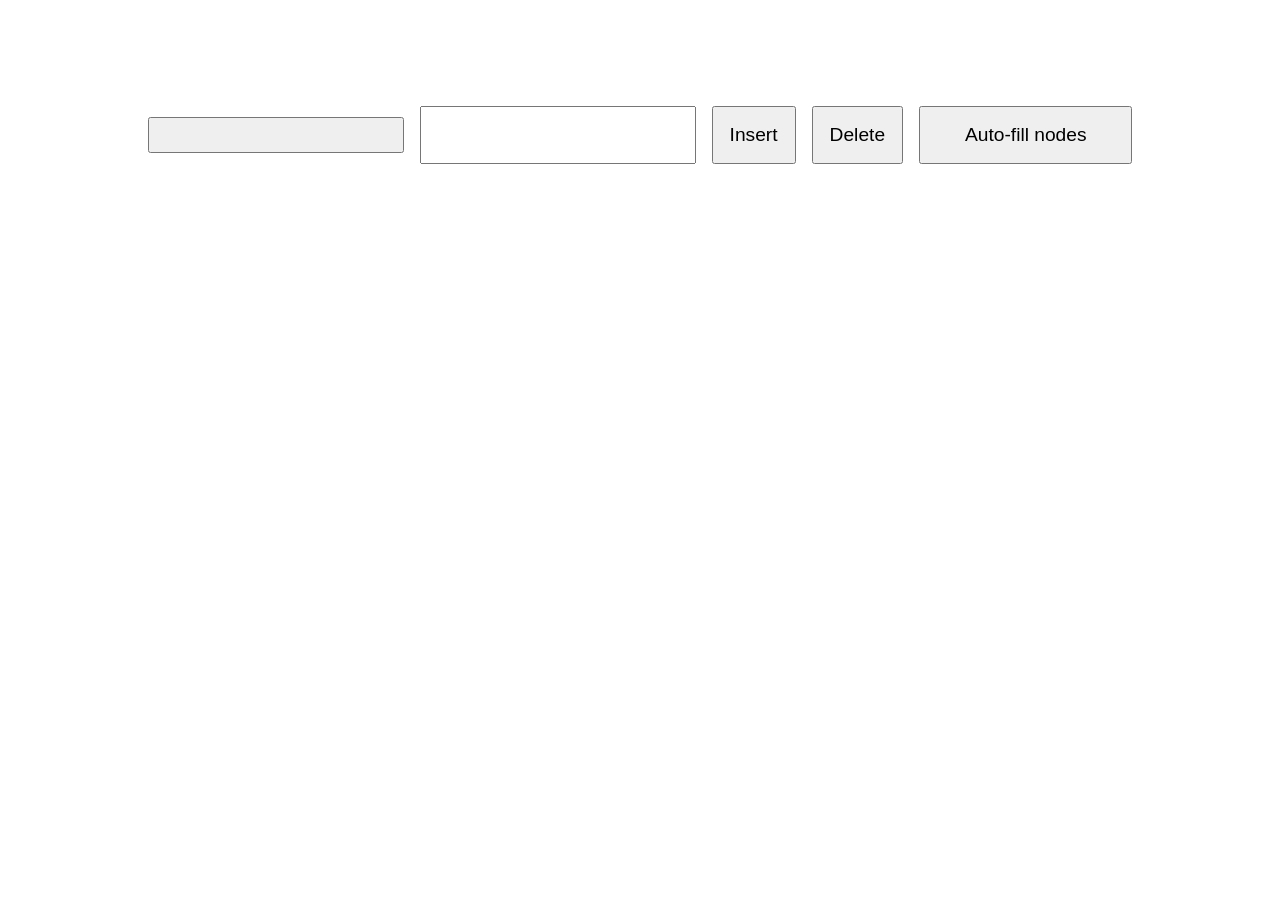
==== index.html @ a0d09b4d "Added auto-fill button Now an auto-fill button can keep inserting nodes into the tree continuously  " ====
<!DOCTYPE html>
<html lang="">
  <head>
    <meta charset="utf-8">
    <meta name="viewport" content="width=device-width, initial-scale=1.0">
    <title>Balanced BST visualization</title>

    <style>
      * {
        margin: 0;
        padding: 0;
        font-family: -apple-system, BlinkMacSystemFont, 'Segoe UI', Roboto, Oxygen, Ubuntu, Cantarell, 'Open Sans', 'Helvetica Neue', sans-serif;
        box-sizing: border-box;
      }

      html, body {
        width: 100vw;
        height: 100vh;
      }

      body {
        overflow-x: hidden;
      }

      #heading {
        height: 10vh;
        padding: 1rem;
        text-align: center;

        font-size: 2rem;
        font-weight: lighter;
      }

      button, input {
        width: fit-content;
        margin: 1rem 0.5rem;
        padding: 1rem;

        text-align: center;
        font-size: 1.2rem;
        
        white-space: nowrap;
      }

      .buttons {
        height: 10vh;
        margin: auto;

        display: flex;
        flex-direction: row;
        align-items: center;
        justify-content: center;

        overflow-x: auto;
        overflow-y: hidden;
      }

      #toggle {
        width: 24ch;
      }

      #auto {
        width: 20ch;
      }

      #canvas-wrapper {
        width: 100vw;
        height: 80vh;
        
        display: flex;
        align-items: center;
        justify-content: center;
      }
    </style>
  </head>

  <body>
    <div id="heading"></div>
    
    <form class="buttons" onsubmit="return submitForm(event);">
      <input type="submit" hidden>
      <button id="toggle" type="button" onclick="toggleTree();">
      </button>
      <input  id="input">
      <button id="insert" type="button" onclick="insertNode();">
        Insert
      </button>
      <button id="delete" type="button" onclick="removeNode();">
        Delete
      </button>
      <button id="auto"   type="button" onclick="toggleAutoFill();">
        Auto-fill nodes
      </button>
    </form>
  
    <div id="canvas-wrapper"></div>
  </body>

  <script src="p5.js"></script>
  <script src="node.js"></script>
  <script src="tree.js"></script>
  <script src="sketch.js"></script>
</html>
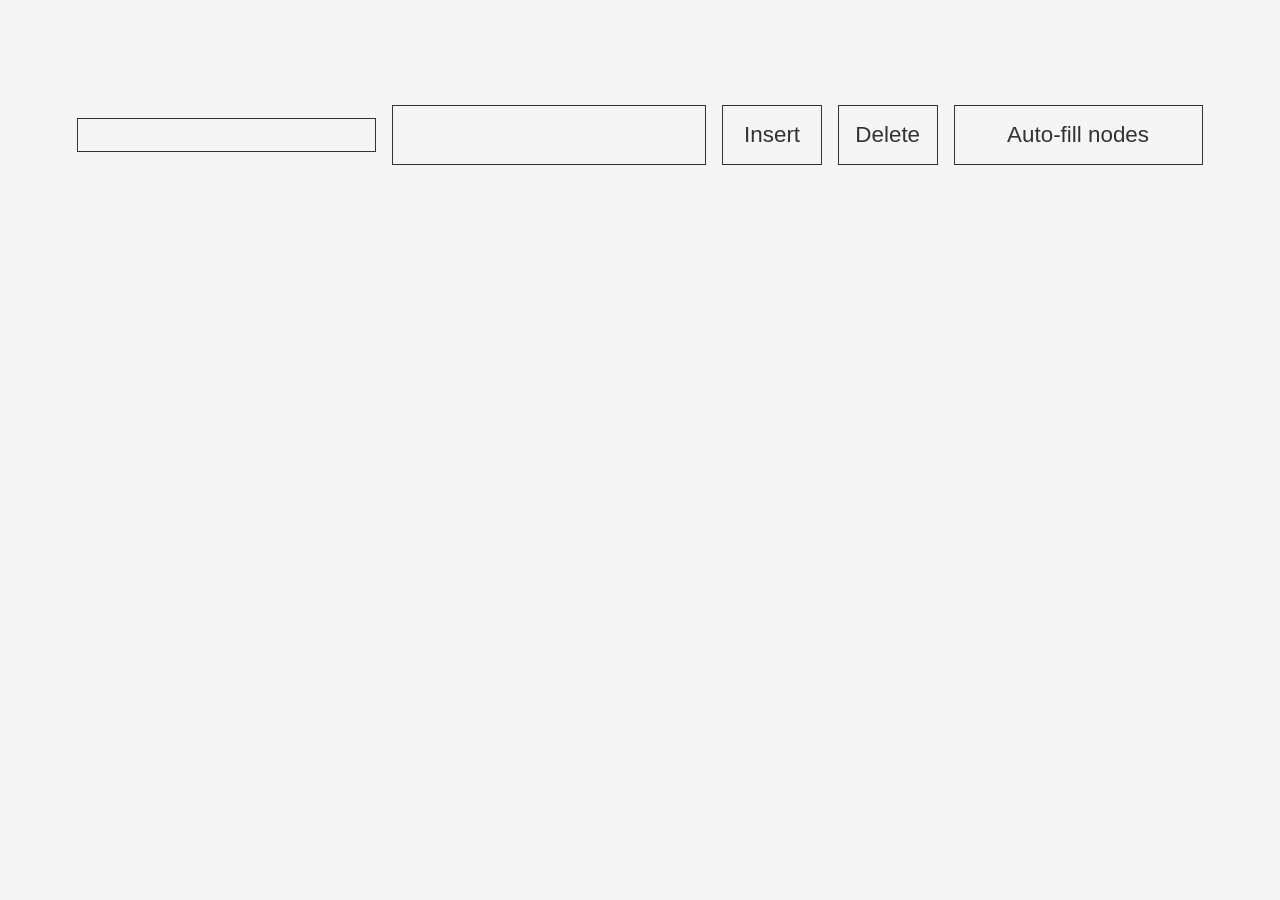
==== commit 09a1eff5: "Added Dark Mode Because why not?" ====
--- a/index.html
+++ b/index.html
@@ -19,27 +19,62 @@
       }
 
       body {
-        overflow-x: hidden;
+        background-color: whitesmoke;
+        color: rgb(51, 51, 51);
+      }
+
+      .dark-body {
+        background-color: rgb(51, 51, 51);
+        color: whitesmoke;
       }
 
       #heading {
         height: 10vh;
         padding: 1rem;
         text-align: center;
+        vertical-align: middle;
 
         font-size: 2rem;
-        font-weight: lighter;
+        transition: font-size 200ms;
+        font-weight: normal;
+      }
+
+      @media only screen and (max-width: 576px) {
+        #heading {
+          font-size: 1.75rem;
+        }
       }
 
       button, input {
-        width: fit-content;
         margin: 1rem 0.5rem;
         padding: 1rem;
 
+        background-color: transparent;
+        border: 1px solid rgb(51, 51, 51);
+        color: rgb(51, 51, 51);
+
         text-align: center;
-        font-size: 1.2rem;
+        font-size: 1.4rem;
         
         white-space: nowrap;
+      }
+
+      button {
+        cursor: pointer;
+      }
+
+      button:hover:enabled, button:focus {
+        border-width: 3px;
+      }
+
+      .dark-input {
+        border: 1px solid whitesmoke;
+        color: whitesmoke;
+      }
+
+      button:disabled, input:disabled {
+        opacity: 0.5;
+        cursor: not-allowed;
       }
 
       .buttons {
@@ -50,13 +85,14 @@
         flex-direction: row;
         align-items: center;
         justify-content: center;
-
-        overflow-x: auto;
-        overflow-y: hidden;
       }
 
       #toggle {
         width: 24ch;
+      }
+
+      #insert, #delete {
+        width: 8ch;
       }
 
       #auto {
@@ -97,6 +133,8 @@
   </body>
 
   <script src="p5.js"></script>
+  <script src="settings.js"></script>
+
   <script src="node.js"></script>
   <script src="tree.js"></script>
   <script src="sketch.js"></script>
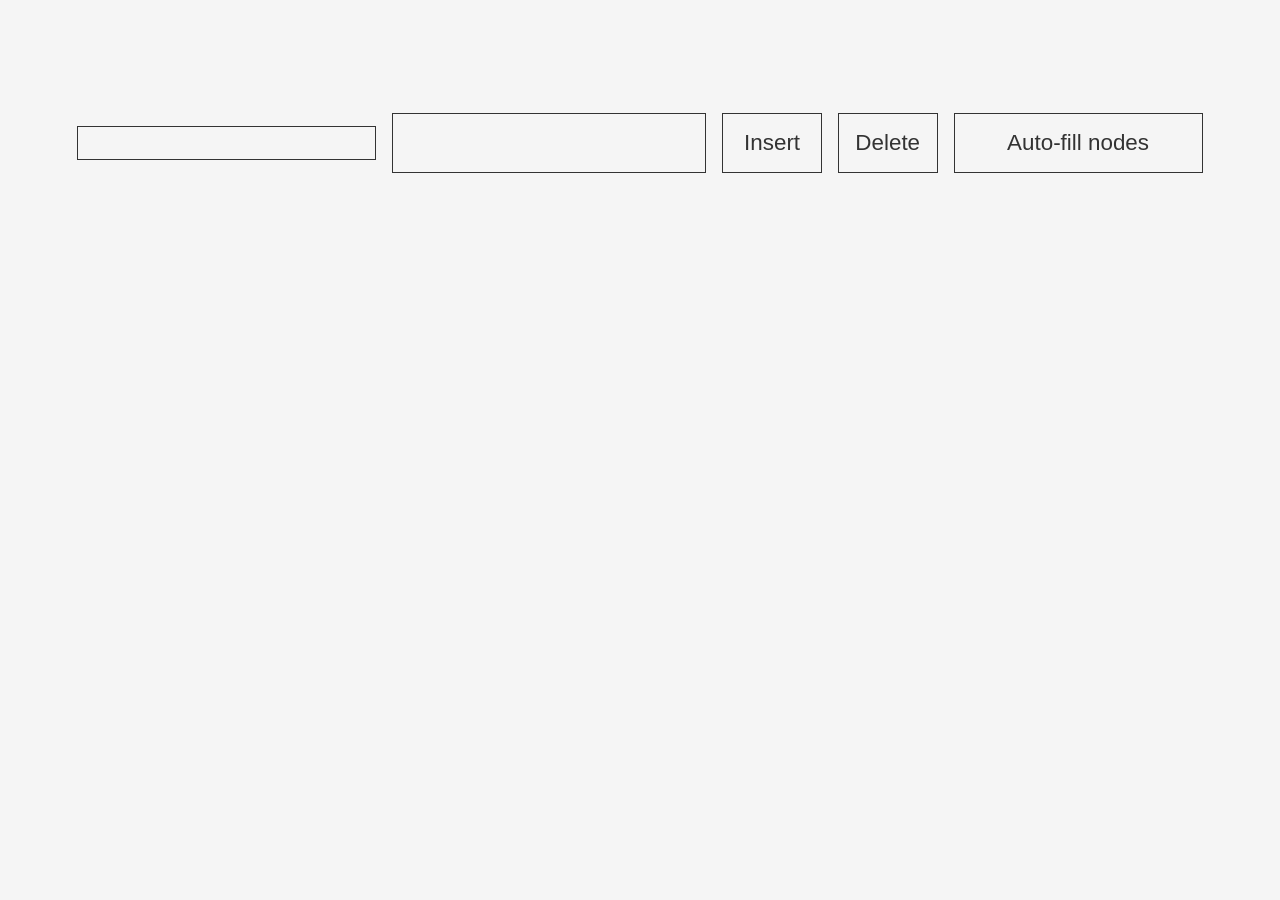
==== commit 1f6384cb: "Added horizontal divider" ====
--- a/index.html
+++ b/index.html
@@ -32,11 +32,12 @@
         height: 10vh;
         padding: 1rem;
         text-align: center;
-        vertical-align: middle;
 
         font-size: 2rem;
         transition: font-size 200ms;
         font-weight: normal;
+
+        border-bottom: 1px solid whitesmoke;
       }
 
       @media only screen and (max-width: 576px) {
@@ -80,6 +81,7 @@
       .buttons {
         height: 10vh;
         margin: auto;
+        padding-top: 1rem;
 
         display: flex;
         flex-direction: row;
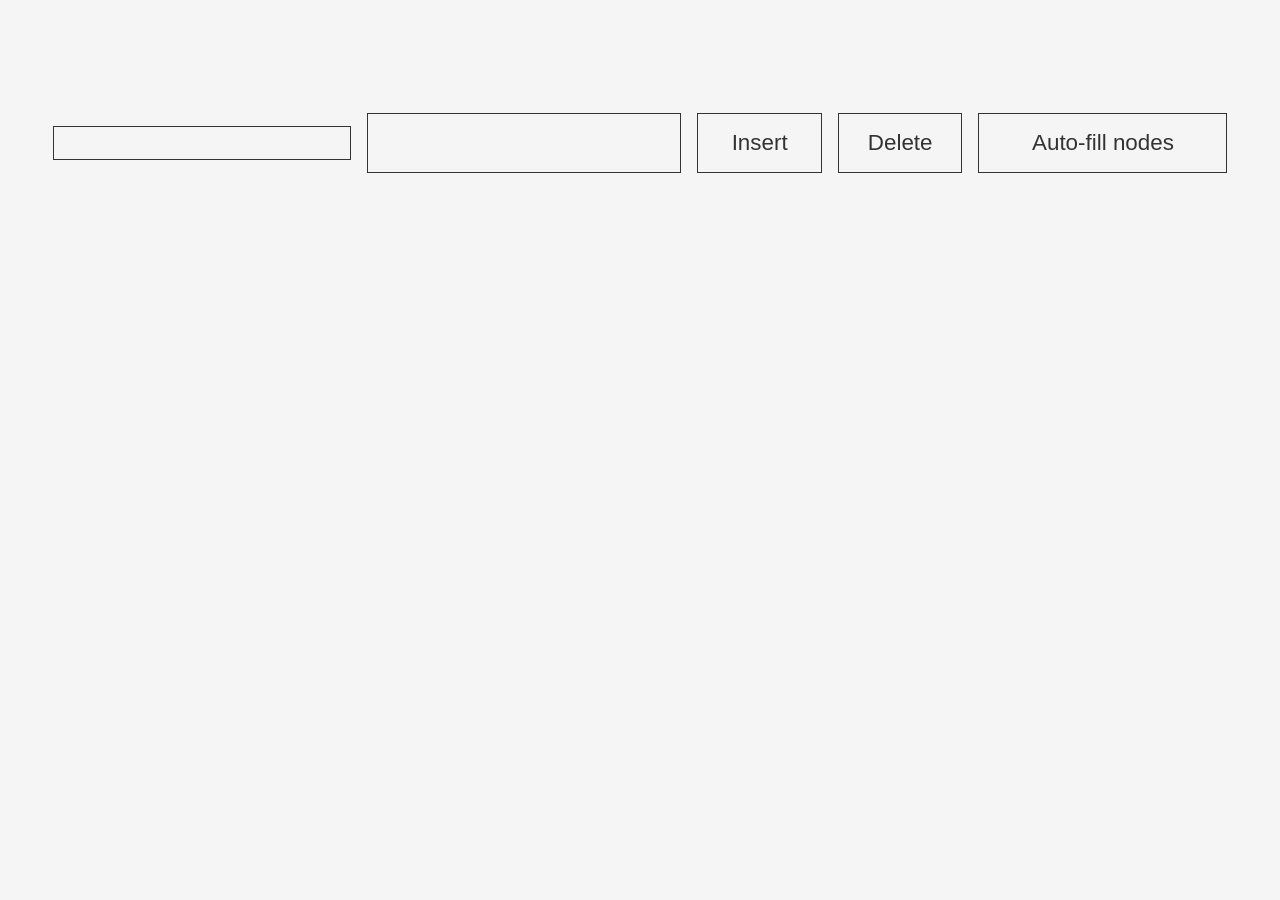
==== commit 8a01156d: "Improved node's display() methods Now the node's fill colour indicates whether it is a 'red' node or" ====
--- a/index.html
+++ b/index.html
@@ -23,9 +23,11 @@
         color: rgb(51, 51, 51);
       }
 
-      .dark-body {
-        background-color: rgb(51, 51, 51);
-        color: whitesmoke;
+      @media (prefers-color-scheme: dark) {
+        body {
+          background-color: rgb(51, 51, 51);
+          color: whitesmoke;
+        }
       }
 
       #heading {
@@ -51,12 +53,15 @@
         padding: 1rem;
 
         background-color: transparent;
-        border: 1px solid rgb(51, 51, 51);
+        border: 0.5px solid rgb(51, 51, 51);
         color: rgb(51, 51, 51);
+
+        transition-property: background-color, color;
+        transition-duration: 250ms;
 
         text-align: center;
         font-size: 1.4rem;
-        
+          
         white-space: nowrap;
       }
 
@@ -68,9 +73,12 @@
         border-width: 3px;
       }
 
-      .dark-input {
-        border: 1px solid whitesmoke;
-        color: whitesmoke;
+      @media (prefers-color-scheme: dark) {
+        button, input {
+          background-color: rgb(51, 51, 51);
+          border-color: whitesmoke;
+          color: whitesmoke;
+        }
       }
 
       button:disabled, input:disabled {
@@ -94,7 +102,7 @@
       }
 
       #insert, #delete {
-        width: 8ch;
+        width: 10ch;
       }
 
       #auto {
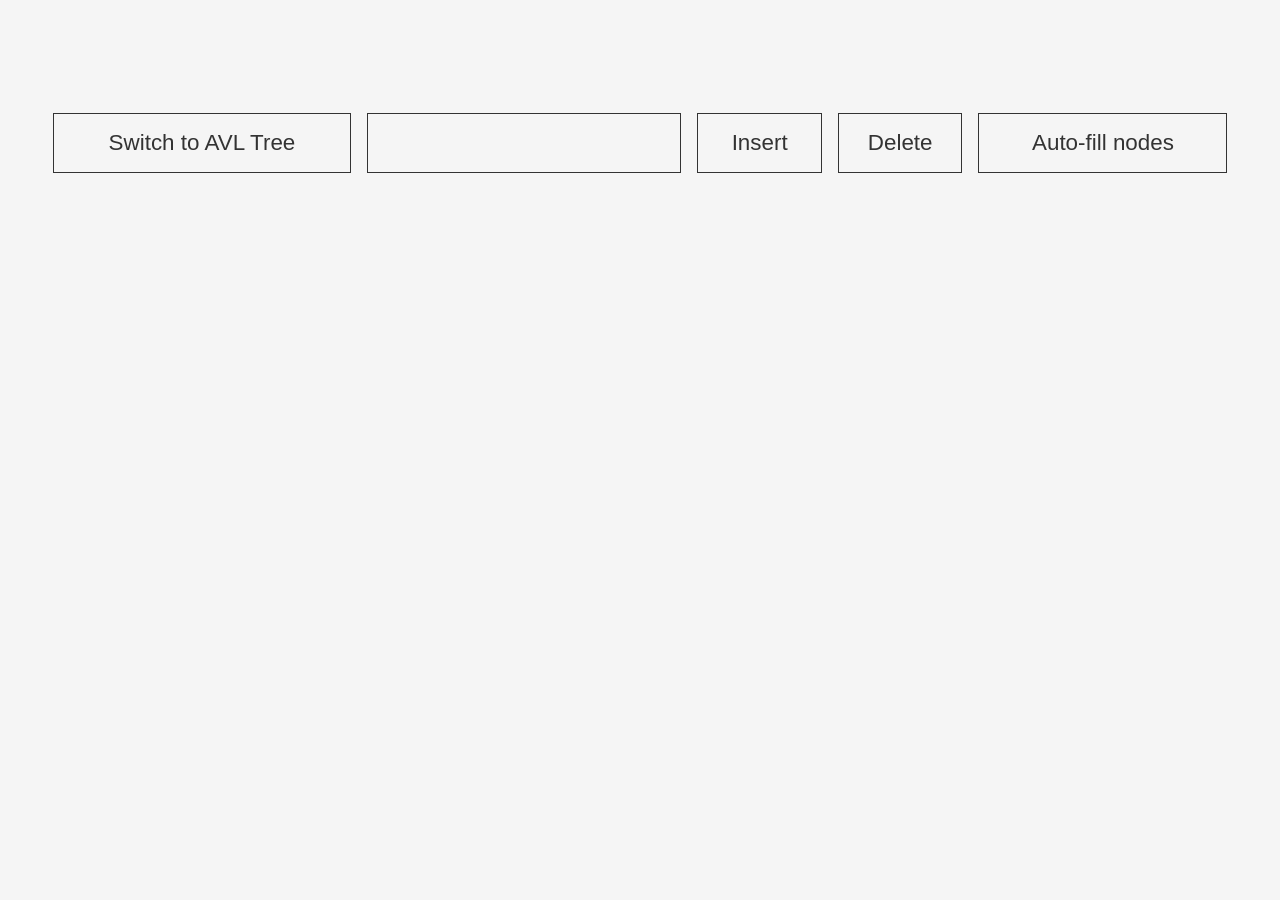
==== commit 304ea0e6: "Improved buttons Added colours to 'Red' and 'Black' in the 'Switch to' button" ====
--- a/index.html
+++ b/index.html
@@ -126,6 +126,7 @@
     <form class="buttons" onsubmit="return submitForm(event);">
       <input type="submit" hidden>
       <button id="toggle" type="button" onclick="toggleTree();">
+        Switch to AVL Tree
       </button>
       <input  id="input">
       <button id="insert" type="button" onclick="insertNode();">
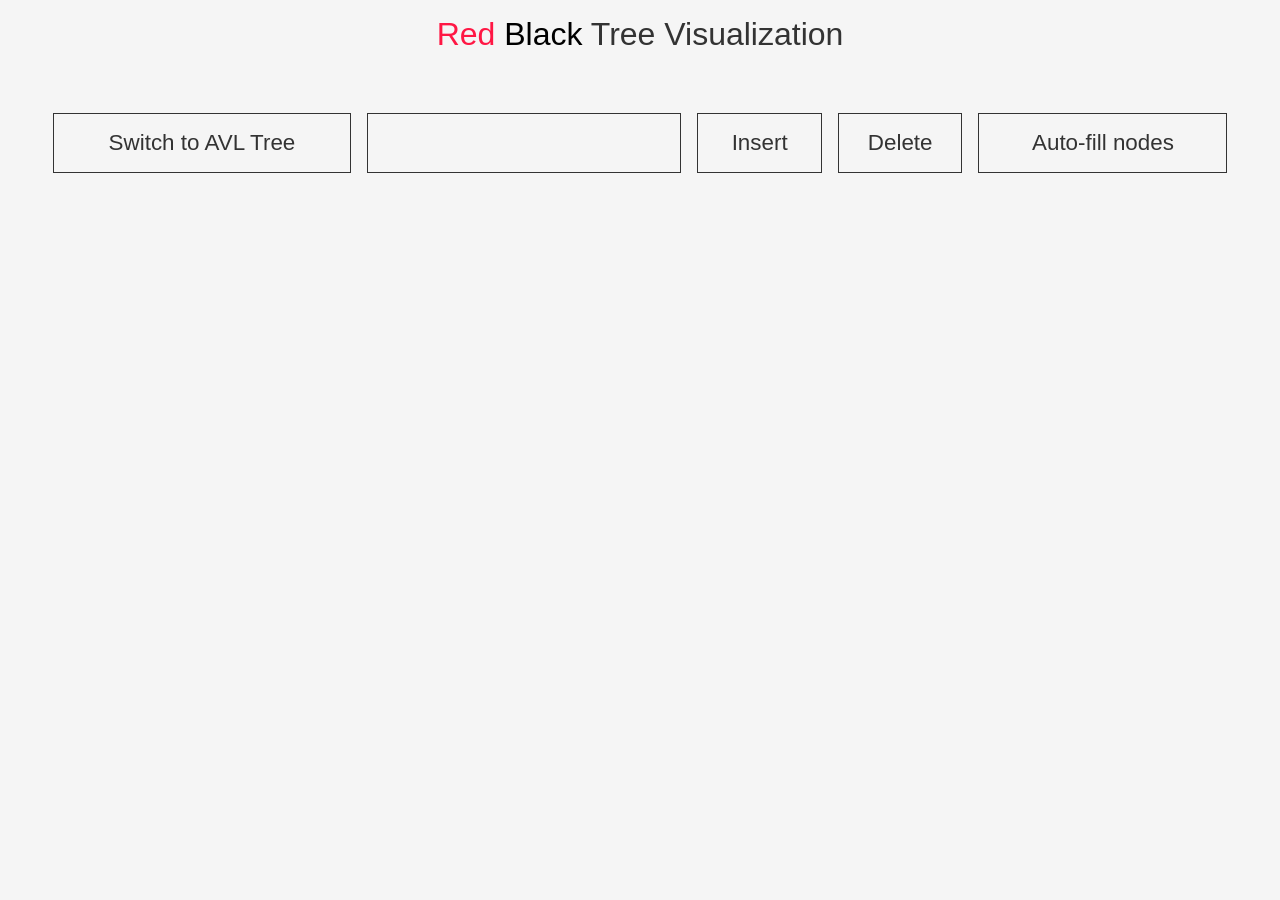
==== commit 9f5e3fc9: "Hard-coded the heading in index.html Even though the heading will be updated dynamically based on wh" ====
--- a/index.html
+++ b/index.html
@@ -121,7 +121,10 @@
   </head>
 
   <body>
-    <div id="heading"></div>
+    <div id="heading">
+      <span style='color: rgb(255, 23, 68);'>Red</span>
+      <span style='color: black;'>Black</span> Tree Visualization
+    </div>
     
     <form class="buttons" onsubmit="return submitForm(event);">
       <input type="submit" hidden>
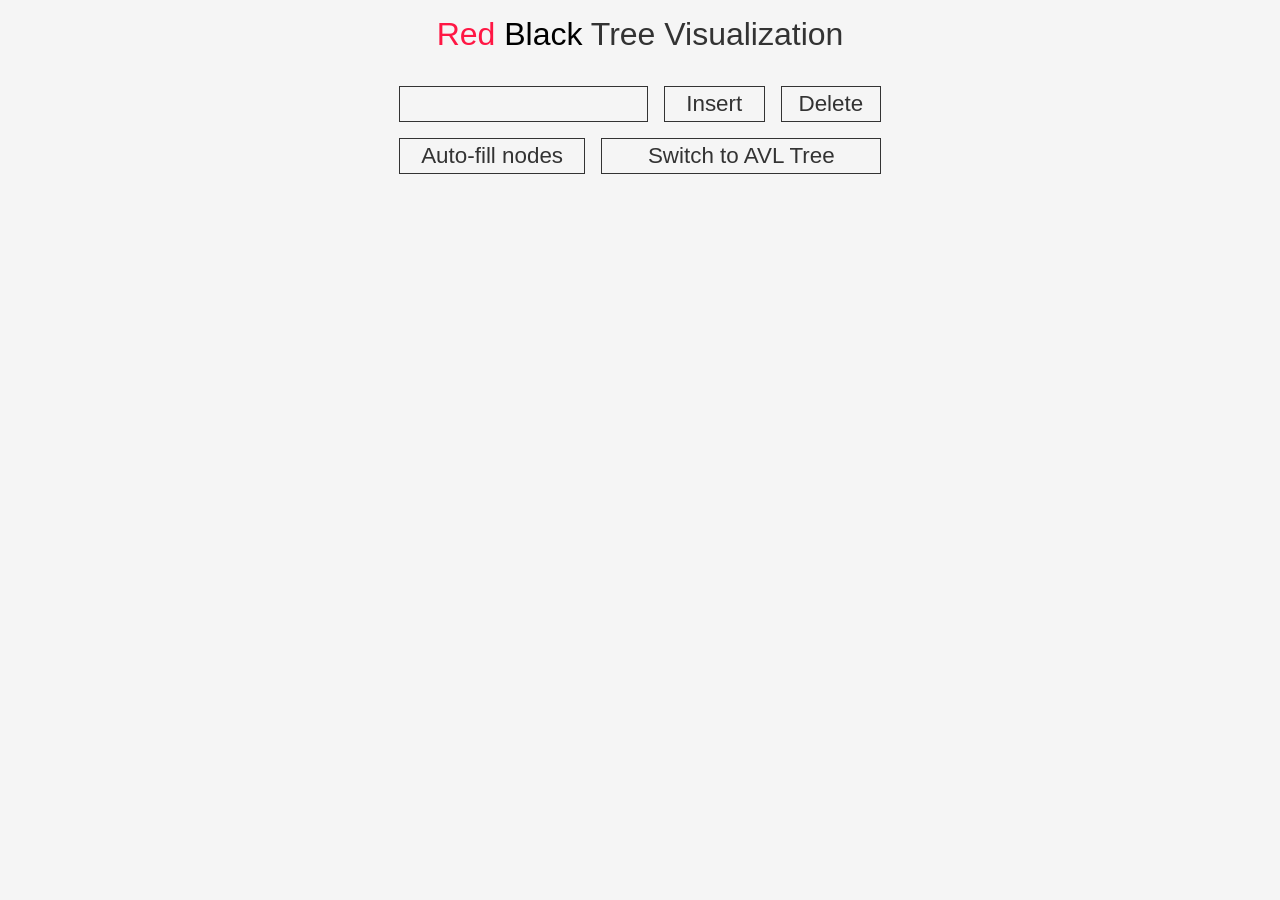
==== commit 33689665: "Moved CSS to a stylesheet, added full responsiveness" ====
--- a/index.html
+++ b/index.html
@@ -4,120 +4,7 @@
     <meta charset="utf-8">
     <meta name="viewport" content="width=device-width, initial-scale=1.0">
     <title>Balanced BST visualization</title>
-
-    <style>
-      * {
-        margin: 0;
-        padding: 0;
-        font-family: -apple-system, BlinkMacSystemFont, 'Segoe UI', Roboto, Oxygen, Ubuntu, Cantarell, 'Open Sans', 'Helvetica Neue', sans-serif;
-        box-sizing: border-box;
-      }
-
-      html, body {
-        width: 100vw;
-        height: 100vh;
-      }
-
-      body {
-        background-color: whitesmoke;
-        color: rgb(51, 51, 51);
-      }
-
-      @media (prefers-color-scheme: dark) {
-        body {
-          background-color: rgb(51, 51, 51);
-          color: whitesmoke;
-        }
-      }
-
-      #heading {
-        height: 10vh;
-        padding: 1rem;
-        text-align: center;
-
-        font-size: 2rem;
-        transition: font-size 200ms;
-        font-weight: normal;
-
-        border-bottom: 1px solid whitesmoke;
-      }
-
-      @media only screen and (max-width: 576px) {
-        #heading {
-          font-size: 1.75rem;
-        }
-      }
-
-      button, input {
-        margin: 1rem 0.5rem;
-        padding: 1rem;
-
-        background-color: transparent;
-        border: 0.5px solid rgb(51, 51, 51);
-        color: rgb(51, 51, 51);
-
-        transition-property: background-color, color;
-        transition-duration: 250ms;
-
-        text-align: center;
-        font-size: 1.4rem;
-          
-        white-space: nowrap;
-      }
-
-      button {
-        cursor: pointer;
-      }
-
-      button:hover:enabled, button:focus {
-        border-width: 3px;
-      }
-
-      @media (prefers-color-scheme: dark) {
-        button, input {
-          background-color: rgb(51, 51, 51);
-          border-color: whitesmoke;
-          color: whitesmoke;
-        }
-      }
-
-      button:disabled, input:disabled {
-        opacity: 0.5;
-        cursor: not-allowed;
-      }
-
-      .buttons {
-        height: 10vh;
-        margin: auto;
-        padding-top: 1rem;
-
-        display: flex;
-        flex-direction: row;
-        align-items: center;
-        justify-content: center;
-      }
-
-      #toggle {
-        width: 24ch;
-      }
-
-      #insert, #delete {
-        width: 10ch;
-      }
-
-      #auto {
-        width: 20ch;
-      }
-
-      #canvas-wrapper {
-        width: 100vw;
-        height: 80vh;
-        
-        display: flex;
-        align-items: center;
-        justify-content: center;
-      }
-    </style>
+    <link rel="stylesheet" href="style.css">
   </head>
 
   <body>
@@ -126,21 +13,27 @@
       <span style='color: black;'>Black</span> Tree Visualization
     </div>
     
-    <form class="buttons" onsubmit="return submitForm(event);">
+    <form onsubmit="return submitForm(event);">
       <input type="submit" hidden>
-      <button id="toggle" type="button" onclick="toggleTree();">
-        Switch to AVL Tree
-      </button>
-      <input  id="input">
-      <button id="insert" type="button" onclick="insertNode();">
-        Insert
-      </button>
-      <button id="delete" type="button" onclick="removeNode();">
-        Delete
-      </button>
-      <button id="auto"   type="button" onclick="toggleAutoFill();">
-        Auto-fill nodes
-      </button>
+      
+      <div class="buttons">
+        <input  id="input">
+        <button id="insert" type="button" onclick="insertNode();">
+          Insert
+        </button>
+        <button id="delete" type="button" onclick="removeNode();">
+          Delete
+        </button>
+      </div>
+
+      <div class="buttons">
+        <button id="auto"   type="button" onclick="toggleAutoFill();">
+          Auto-fill nodes
+        </button>
+        <button id="toggle" type="button" onclick="toggleTree();">
+          Switch to AVL Tree
+        </button>
+      </div>
     </form>
   
     <div id="canvas-wrapper"></div>
--- a/style.css
+++ b/style.css
@@ -0,0 +1,134 @@
+* {
+    margin: 0;
+    padding: 0;
+    font-family: -apple-system, BlinkMacSystemFont, 'Segoe UI', Roboto, Oxygen, Ubuntu, Cantarell, 'Open Sans', 'Helvetica Neue', sans-serif;
+    
+    box-sizing: border-box;
+  }
+
+  html, body {
+    width: 100%;
+    height: 100%;
+  }
+
+  body {
+    background-color: whitesmoke;
+    color: rgb(51, 51, 51);
+
+    display: flex;
+    flex-direction: column;
+  }
+
+  @media (prefers-color-scheme: dark) {
+    body {
+      background-color: rgb(51, 51, 51);
+      color: whitesmoke;
+    }
+  }
+
+  #heading {
+    height: fit-content;
+    padding: 1rem;
+    text-align: center;
+
+    font-size: 2rem;
+    transition: font-size 200ms;
+
+    border-bottom: 1px solid whitesmoke;
+  }
+
+  @media only screen and (max-width: 576px) {
+    #heading {
+      font-size: 1.75rem;
+    }
+  }
+
+  button, input {
+    margin: 0 0.5rem;
+    padding: 0.25rem 0;
+
+    background-color: transparent;
+    border: 0.5px solid rgb(51, 51, 51);
+    color: rgb(51, 51, 51);
+
+    transition-property: background-color, color;
+    transition-duration: 250ms;
+
+    text-align: center;
+    font-size: 1.4rem;
+    transition: font-size 200ms;
+      
+    white-space: nowrap;
+  }
+
+  @media only screen and (max-width: 576px) {
+    button, input {
+      font-size: 1.25rem;
+    }
+  }
+
+  button {
+    cursor: pointer;
+  }
+
+  button:hover:enabled, button:focus {
+    border-width: 3px;
+    margin-top: -2.5px;
+    margin-bottom: -2.5px;
+  }
+
+  @media (prefers-color-scheme: dark) {
+    button, input {
+      background-color: rgb(51, 51, 51);
+      border-color: whitesmoke;
+      color: whitesmoke;
+    }
+  }
+
+  button:disabled, input:disabled {
+    opacity: 0.5;
+    cursor: not-allowed;
+  }
+
+  .buttons {
+    width: 56ch;
+    transition: width 200ms;
+    
+    margin: 1rem auto;
+
+    display: flex;
+    flex-direction: row;
+    align-items: center;
+    justify-content: space-between;
+  }
+
+  @media only screen and (max-width: 576px) {
+    .buttons {
+      width: 48ch;
+    }
+  }
+
+  #toggle {
+    width: 24ch;
+  }
+
+  #input {
+    width: 20ch;
+  }
+
+  #insert, #delete {
+    width: 10ch;
+  }
+
+  #auto {
+    width: 16ch;
+  }
+
+  #canvas-wrapper {
+    flex: 1;
+    min-height: 0;
+
+    display: flex;
+    align-items: center;
+    justify-content: center;
+  }
